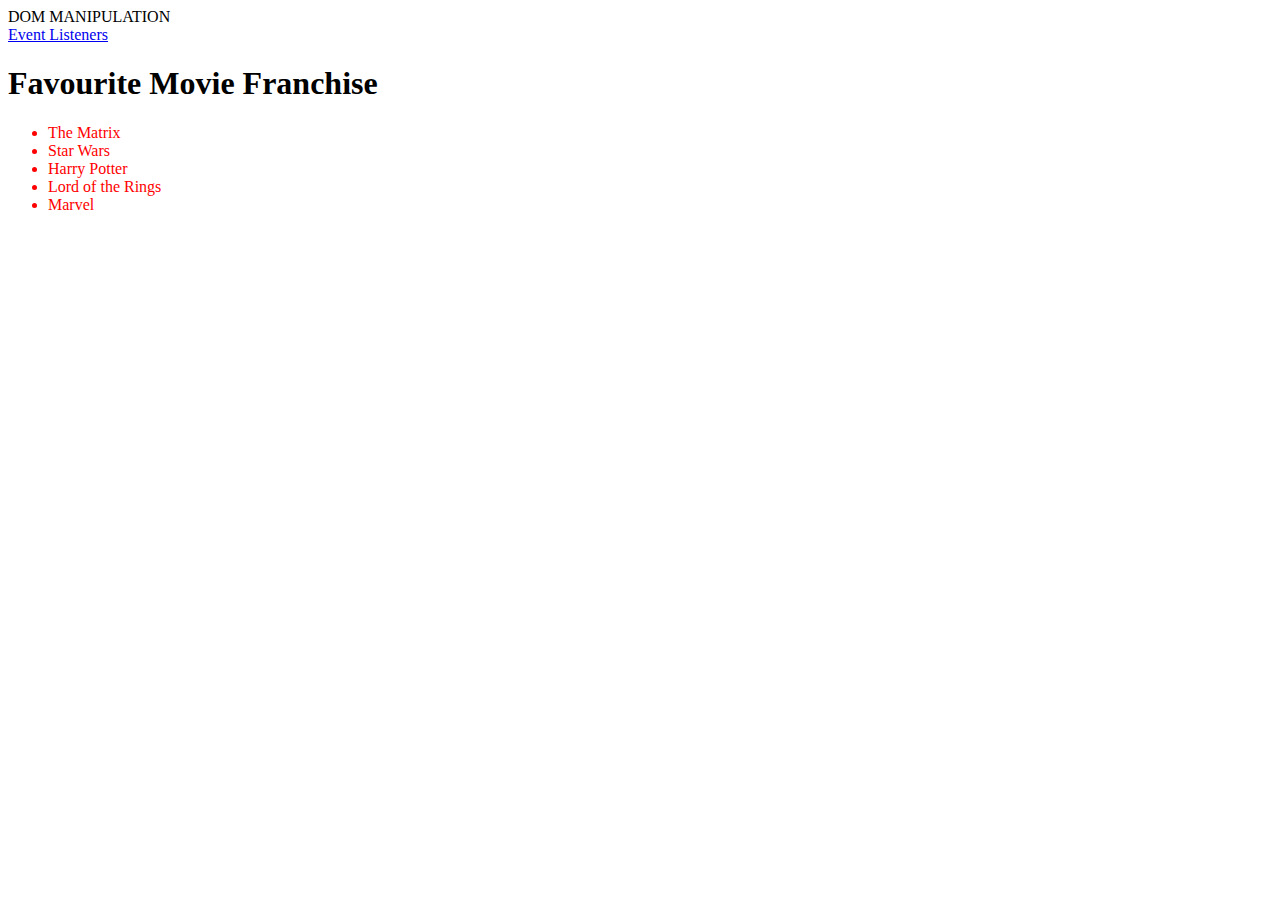
==== index.html @ f67e3662 "firdt commit" ====
<!DOCTYPE html>
<html lang="en">
  <head>
    <meta charset="UTF-8" />
    <meta http-equiv="X-UA-Compatible" content="IE=edge" />
    <meta name="viewport" content="width=device-width, initial-scale=1.0" />
    <title>DOM</title>
  </head>
  <body>
    <header>DOM MANIPULATION</header>
<a href="./index2.html">Event Listeners</a>
    <div class="container">
      <h1 id="main-heading">Favourite Movie Franchise</h1>
      <ul>
        <li class="list-items">The Matrix</li>
        <li class="list-items">Star Wars</li>
        <li class="list-items">Harry Potter</li>
        <li class="list-items">Lord of the Rings</li>
        <li class="list-items">Marvel</li>
      </ul>
    </div>
    

    <script src="main.js"></script>
  </body>
</html>
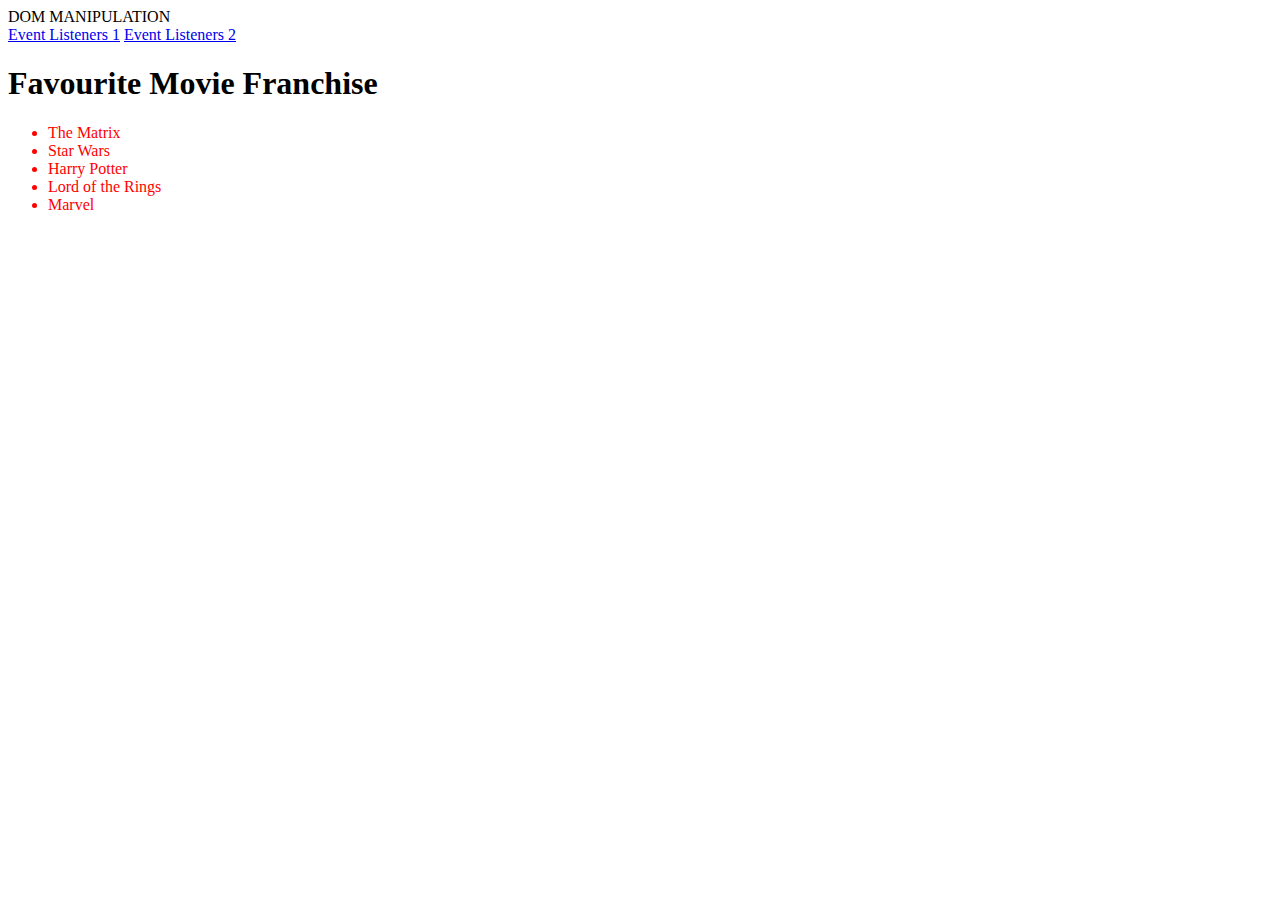
==== commit bfe7aa4c: "jan 31st commit" ====
--- a/index.html
+++ b/index.html
@@ -8,7 +8,9 @@
   </head>
   <body>
     <header>DOM MANIPULATION</header>
-<a href="./index2.html">Event Listeners</a>
+<a href="./index2.html">Event Listeners 1</a>
+<a href="./index3.html">Event Listeners 2</a>
+
     <div class="container">
       <h1 id="main-heading">Favourite Movie Franchise</h1>
       <ul>
